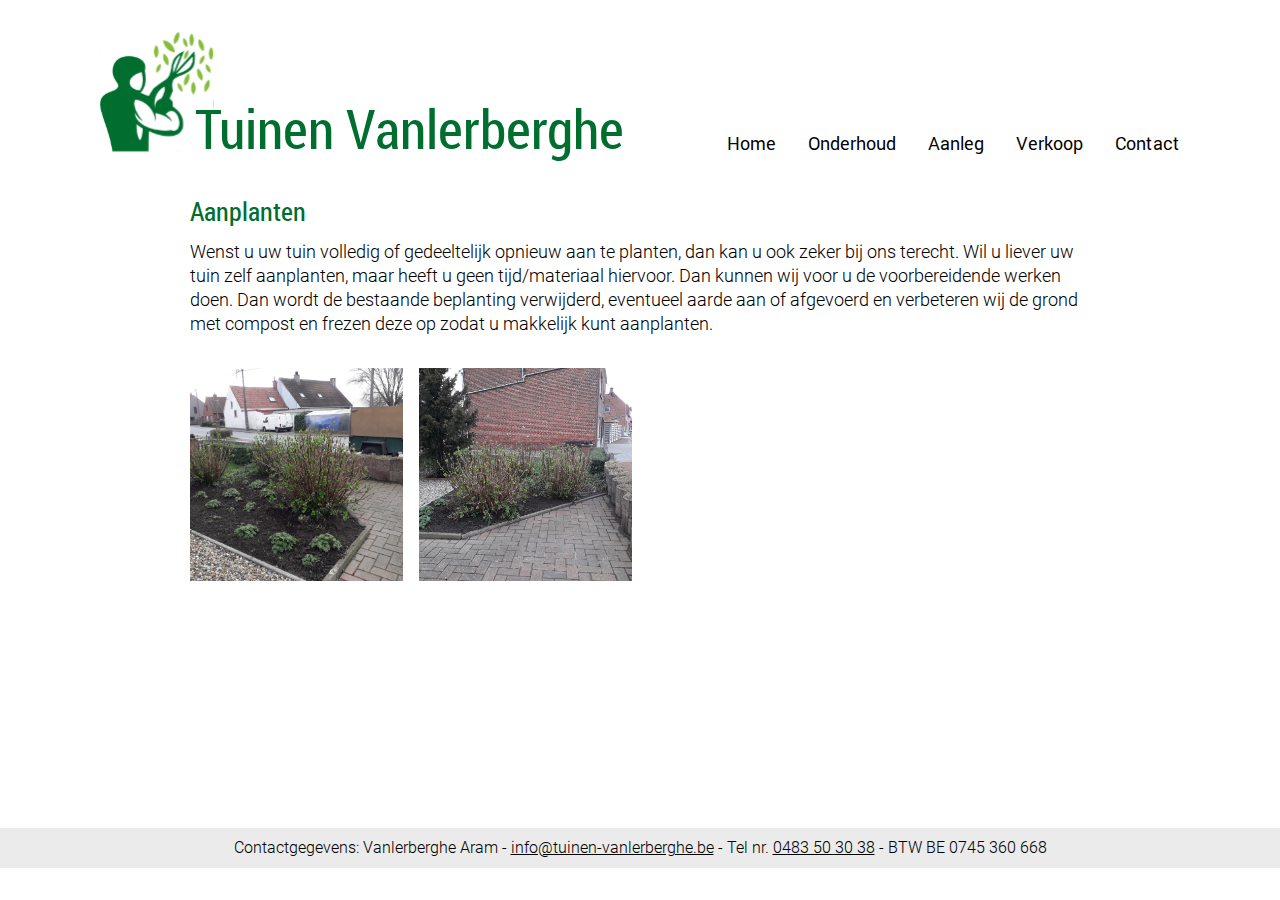
==== aanleg-aanplanten.html @ fb7563d5 "Added theme color" ====
<!DOCTYPE html>
<html lang="en">
<head>
    <meta charset="UTF-8">
    <meta http-equiv="X-UA-Compatible" content="IE=edge">
    <meta name="viewport" content="width=device-width, initial-scale=1.0">
    <meta name="theme-color" content="#006e2e">
    <title>Tuinen Vanlerberghe</title>
    <link rel="icon" href="img/icon/tuinen-vlb-logo.svg">
    <link rel="apple-touch-icon" href="img/icon/tuinen-vlb-logo.png">
    <link rel="stylesheet" href="css/normalize.css">
    <link rel="stylesheet" href="css/screen.css">
    <script src="script/app.js"></script>
</head>
<body>
<div class="c-page">
    <div class="c-page--main-content">
        <header class="o-row">
            <div class="o-container">
                <div class="c-header">
                    <div class="c-header__logo">
                        <a href="index.html" onfocus="hideDropdowns()" style="text-decoration:none">
                            <!-- <img src="https://vandeveldemelissa.github.io/TuinenVanlerberghe/img/icon/Tuinen-Vanlerberghe-Logo.svg" alt="Logo Tuinen Vanlerberghe"> -->
                            <svg xmlns="http://www.w3.org/2000/svg" xmlns:xlink="http://www.w3.org/1999/xlink" width="582" height="145" viewBox="0 0 582 145" class="c-logo">
                                <defs>
                                  <pattern id="pattern" preserveAspectRatio="none" width="100%" height="100%" viewBox="0 0 366 386">
                                    <image width="366" height="386" xlink:href="[data-uri]"/>
                                  </pattern>
                                </defs>
                                <g id="Group_33" data-name="Group 33" transform="translate(-140 -55)">
                                  <rect id="tuinen-vlb-logo" width="125" height="132" transform="translate(140 55)" fill="url(#pattern)"/>
                                  <text id="Tuinen_Vanlerberghe" data-name="Tuinen Vanlerberghe" transform="translate(245 184)" fill="#006e2e" font-size="60" font-family="RobotoCondensed-Regular, Roboto Condensed"><tspan x="0" y="0">Tuinen Vanlerberghe</tspan></text>
                                </g>
                              </svg>
                        </a>
                    </div>
                    <div class="c-header__nav">
                        <nav>
                            <ul class="o-list c-nav__list u-mb-clear">
                                <li class="c-nav__item"><a href="index.html" class="c-nav__link" onfocus="hideDropdowns()">Home</a></li>
                                <li class="c-nav__item">
                                    <div class="c-dropdown">
                                        <a href="onderhoud-van-tuinen.html" class="c-dropdownbtn" onfocus="hideDropdowns();showDropdownOnderhoud()">Onderhoud</a>
                                        <div class="c-dropdown--content" id="onderhoud-dropdown">
                                            <a href="onderhoud-gazons.html" tabindex="0">Gazons</a>
                                            <a href="onderhoud-hagen.html" tabindex="0">Hagen</a>
                                            <a href="onderhoud-borders.html" tabindex="0">Borders</a>
                                            <a href="onderhoud-snoeien.html" tabindex="0">Snoeien</a>
                                        </div>
                                    </div>
                                </li>
                                <li class="c-nav__item is-selected">
                                    <div class="c-dropdown">
                                        <a href="aanleg-van-tuinen.html" class="c-dropdownbtn" onfocus="hideDropdowns();showDropdownAanleg()">Aanleg</a>
                                        <div class="c-dropdown--content" id="aanleg-dropdown">
                                            <a href="aanleg-aanplanten.html" tabindex="0">Aanplanten</a>
                                            <a href="aanleg-terassen-opritten.html" tabindex="0">Terassen en opritten</a>
                                            <a href="aanleg-afsluitingen.html" tabindex="0">Afsluitingen</a>
                                            <a href="aanleg-verwijdering-beplanting.html" tabindex="0">Verwijdering van beplanting</a>
                                        </div>
                                    </div>
                                </li>
                                <li class="c-nav__item"><a href="verkoop-van-planten.html" class="c-nav__link" onfocus="hideDropdowns()">Verkoop</a></li>
                                <li class="c-nav__item"><a href="contacteer-ons.html" class="c-nav__link" onfocus="hideDropdowns()">Contact</a></li>
                            </ul>
                        </nav>
                    </div>
                    <div class="c-header__mobile-nav-trigger">
                        <button class="o-button-reset c-nav-trigger js-toggle-nav">
                            <svg class="c-nav-trigger__svg" viewBox="0 0 24 24" xmlns="http://www.w3.org/2000/svg">
                                <path d="M3 18h18v-2H3v2zm0-5h18v-2H3v2zm0-7v2h18V6H3z"/>
                            </svg>
                        </button>
                    </div>
                </div>
            </div>
        </header>
            <section class="o-row">
                <div class="o-container-sm">
                    <h2>Aanplanten</h2>
                    <p>
                        Wenst u uw tuin volledig of gedeeltelijk opnieuw aan te planten, dan kan u ook zeker bij ons terecht. Wil u liever uw tuin zelf aanplanten, maar heeft u geen tijd/materiaal hiervoor. Dan kunnen wij voor u de voorbereidende werken doen. Dan wordt de bestaande beplanting verwijderd, eventueel aarde aan of afgevoerd en verbeteren wij de grond met compost en frezen deze op zodat u makkelijk kunt aanplanten. 
                    </p>
                    <div class="c-grid-images">
                        <img class="c-grid-image" src="img/aanplanten/Aanplanten1.jpg" onclick="openModal();currentSlideGallery(1)">
                        <img class="c-grid-image" src="img/aanplanten/Aanplanten2.jpg" onclick="openModal();currentSlideGallery(2)">
                    </div>
                </div>
                <div class="c-modal">
                    <span class="c-closebtn" onclick="closeModal()">&times;</span>
                    <div class="c-modal-content">
                
                    <div class="c-slides-gallery">
                        <div class="c-slide--numbertext">1 / 2</div>
                        <img src="img/aanplanten/Aanplanten1.jpg" class="c-slide--image">
                    </div>
                
                    <div class="c-slides-gallery">
                        <div class="c-slide--numbertext">2 / 2</div>
                        <img src="img/aanplanten/Aanplanten2.jpg" class="c-slide--image">
                    </div>
                    <a class="c-slides-gallery--prev" onclick="plusSlidesGallery(-1)">&#10094;</a>
                    <a class="c-slides-gallery--next" onclick="plusSlidesGallery(1)">&#10095;</a>
                
                    </div>
                </div>
            </section>
    </div>
        <footer class="o-row">
            <div class="o-container">
                <div>Contactgegevens: Vanlerberghe Aram - <a href="mailto:info@tuinen-vanlerberghe.be">info@tuinen-vanlerberghe.be</a> - Tel nr. <a href="tel:+32483503038">0483 50 30 38</a> - BTW BE 0745 360 668</div>
            </div>
        </footer>
        </div>
        <div class="c-mobile-nav">
            <div class="c-mobile-nav__body">
                <div class="o-row">
                    <div class="o-container">
                        <div class="c-mobile-nav__header">
                            <a href="index.html" style="text-decoration:none">
                                <!-- <img src="https://vandeveldemelissa.github.io/TuinenVanlerberghe/img/icon/Tuinen-Vanlerberghe-Logo.svg" alt="Logo Tuinen Vanlerberghe"> -->
                                <svg xmlns="http://www.w3.org/2000/svg" xmlns:xlink="http://www.w3.org/1999/xlink" width="582" height="145" viewBox="0 0 582 145" class="c-logo">
                                    <defs>
                                      <pattern id="pattern" preserveAspectRatio="none" width="100%" height="100%" viewBox="0 0 366 386">
                                        <image width="366" height="386" xlink:href="[data-uri]"/>
                                      </pattern>
                                    </defs>
                                    <g id="Group_33" data-name="Group 33" transform="translate(-140 -55)">
                                      <rect id="tuinen-vlb-logo" width="125" height="132" transform="translate(140 55)" fill="url(#pattern)"/>
                                      <text id="Tuinen_Vanlerberghe" data-name="Tuinen Vanlerberghe" transform="translate(245 184)" fill="#006e2e" font-size="60" font-family="RobotoCondensed-Regular, Roboto Condensed"><tspan x="0" y="0">Tuinen Vanlerberghe</tspan></text>
                                    </g>
                                  </svg>  
                            </a>
                            <div class="c-header__mobile-nav-trigger">
                                <button class="o-button-reset c-nav-trigger js-toggle-nav">
                                    <svg class="c-nav-trigger__svg" viewBox="0 0 24 24" xmlns="http://www.w3.org/2000/svg">
                                        <path d="M19 6.41L17.59 5 12 10.59 6.41 5 5 6.41 10.59 12 5 17.59 6.41 19 12 13.41 17.59 19 19 17.59 13.41 12z"/>
                                    </svg>
                                </button>
                            </div>
                        </div>
                    </div>
                </div>
                <div class="o-row">
                    <div class="o-container">
                        <div class="c-mobile-nav__nav c-mobile-nav__nav--main">
                            <nav class="c-nav">   
                                <ul class="o-list c-nav__list">
                                    <li class="c-nav__item"><a href="index.html" class="c-nav__link--mobile">Home</a></li>
                                    <li class="c-nav__item"><a href="onderhoud-van-tuinen.html" class="c-nav__link--mobile">Onderhoud</a></li>
                                    <ul class="o-list c-nav__sublist">
                                        <li class="c-nav__item"><a href="onderhoud-gazons.html" class="c-nav__link--mobile">Gazons</a></li>
                                        <li class="c-nav__item"><a href="onderhoud-hagen.html" class="c-nav__link--mobile">Hagen</a></li>
                                        <li class="c-nav__item"><a href="onderhoud-borders.html" class="c-nav__link--mobile">Borders</a></li>
                                        <li class="c-nav__item"><a href="onderhoud-snoeien.html" class="c-nav__link--mobile">Snoeien</a></li>
                                    </ul>
                                    <li class="c-nav__item"><a href="aanleg-van-tuinen.html" class="c-nav__link--mobile">Aanleg</a></li>
                                    <ul class="o-list c-nav__sublist">
                                        <li class="c-nav__item"><a href="aanleg-aanplanten.html" class="c-nav__link--mobile">Aanplanten</a></li>
                                        <li class="c-nav__item"><a href="aanleg-terassen-opritten.html" class="c-nav__link--mobile">Terassen en opritten</a></li>
                                        <li class="c-nav__item"><a href="aanleg-afsluitingen.html" class="c-nav__link--mobile">Afsluitingen</a></li>
                                        <li class="c-nav__item"><a href="aanleg-verwijdering-beplanting.html" class="c-nav__link--mobile">Verwijdering van beplanting</a></li>
                                    </ul>
                                    <li class="c-nav__item"><a href="verkoop-van-planten.html" class="c-nav__link--mobile">Verkoop</a></li>
                                    <li class="c-nav__item"><a href="contacteer-ons.html" class="c-nav__link--mobile">Contact</a></li>
                                </ul>
                            </nav>
                        </div>
                    </div>
                </div>
            </div>
        </div>
</body>
</html>
---- css/screen.css ----
/*------------------------------------*\
  #FONTS
\*------------------------------------*/

/* Roboto */
@font-face {
  font-family: 'Roboto';
  font-weight: 200;
  src: url('../fonts/Roboto-Light.woff') format('woff'),
    url('../fonts/Roboto-Light.woff2') format('woff2');
}

@font-face {
  font-family: 'Roboto';
  font-weight: 400;
  src: url('../fonts/Roboto-Regular.woff') format('woff'),
    url('../fonts/Roboto-Regular.woff2') format('woff2');
}

@font-face {
  font-family: 'Roboto';
  font-weight: 600;
  src: url('../fonts/Roboto-Medium.woff') format('woff'),
    url('../fonts/Roboto-Medium.woff2') format('woff2');
}

/* Roboto Condensed */
@font-face {
  font-family: 'Roboto Condensed';
  font-weight: 400;
  src: url('../fonts/Roboto-Condensed-Regular.woff') format('woff'),
    url('../fonts/Roboto-Condensed-Regular.woff2') format('woff2');
}

@font-face {
  font-family: 'Roboto Condensed';
  font-weight: 700;
  src: url('../fonts/Roboto-Condensed-Bold.woff') format('woff'),
    url('../fonts/Roboto-Condensed-Bold.woff2') format('woff2');
}

/*------------------------------------*\
  #GENERIC
\*------------------------------------*/

/*
    Generic: Page
    ---
    Global page styles + universal box-sizing:
*/

html {
  font-size: 16px;
  line-height: 24px;
  font-weight: 200;
  font-family: 'Roboto', Helvetica, arial, sans-serif;
  color: black;
  box-sizing: border-box;
  -webkit-font-smoothing: antialiased;
  -moz-osx-font-smoothing: grayscale;
  background-attachment: fixed;
}

@media (min-width: 700px) {
  html {
    font-size: 18px;
  }
}

body {
  min-height: 100vh;
  display: flex;
  flex-direction: column;
}

*,
*:before,
*:after {
  box-sizing: inherit;
}

/*
 * Remove text-shadow in selection highlight:
 * https://twitter.com/miketaylr/status/12228805301
 *
 * Customize the background color to match your design.
 */

::-moz-selection {
  background: white;
  color: black;
  text-shadow: none;
}

::selection {
  background: #c9c9c9;
  color: black;
  text-shadow: none;
}

/*------------------------------------*\
  #Elements
\*------------------------------------*/

/*
    Elements: Images
    ---
    Default markup for images to make them responsive
*/

img {
  max-width: 100%;
  vertical-align: top;
}

/*
    Elements: typography
    ---
    Default markup for typographic elements
*/

h1,
h2,
h3 {
  font-family: 'Roboto Condensed';
  font-weight: 400;
  color: #006e2e;
}

h1 {
  font-size: 32px;
  line-height: 40px;
  margin: 0 0 12px;
}

h2 {
  font-size: 26px;
  line-height: 32px;
  margin: 0 0 12px;
}

h3 {
  font-size: 20px;
  line-height: 34px;
  margin: 0 0 12px;
}

h4,
h5,
h6 {
  font-size: 20px;
  line-height: 24px;
  margin: 0 0 12px;
}

p,
ol,
ul,
dl,
table,
address,
figure {
  margin: 0 0 8px;
}

ul,
ol {
  padding-left: 24px;
}

li ul,
li ol {
  margin-bottom: 0;
}

blockquote {
  font-style: normal;
  font-size: 23px;
  line-height: 32px;
  margin: 0 0 24px;
}

blockquote * {
  font-size: inherit;
  line-height: inherit;
}

figcaption {
  font-weight: 400;
  font-size: 12px;
  line-height: 16px;
  margin-top: 8px;
}

hr {
  border: 0;
  height: 1px;
  background: LightGrey;
  margin: 0 0 24px;
}

a {
  color: black;
  transition: all 0.1s ease-in-out;
  outline-color: #85bd3a;
}

a:visited,
a:active,
a:hover,
a:focus {
  color: black;
}

input[type='text'],
input[type='email'],
input[type='tel'] {
  display: block;
  width: 100%;
  padding: 12px 20px;
  margin: 8px 0;
  display: inline-block;
  border: 1px solid #ccc;
  border-radius: 4px;
  box-sizing: border-box;
  font-family: arial, sans-serif;
  font-size: 18px;
  line-height: 24px;
  margin-bottom: 16px;
}

input[type='text']:focus,
input[type='email']:focus,
input[type='tel']:focus {
  box-sizing: border-box;
  border: 1px solid #ccc;
  -webkit-transition: 0.5s;
  transition: 0.5s;
  outline: none;
  border: 1px solid #006e2e;
}

input:hover {
  border: 1px solid #7a7a7a;
}

textarea {
  display: block;
  width: 100%;
  padding: 12px 20px;
  margin: 8px 0;
  display: inline-block;
  border: 1px solid #ccc;
  border-radius: 4px;
  box-sizing: border-box;
  font-family: arial, sans-serif;
  font-size: 18px;
  line-height: 24px;
}

textarea:focus {
  box-sizing: border-box;
  border: 1px solid #ccc;
  -webkit-transition: 0.5s;
  transition: 0.5s;
  outline: none;
  border: 1px solid #006e2e;
}

textarea:hover {
  border: 1px solid #7a7a7a;
}

footer {
  padding: 8px !important;
  margin-top: 16px;
  text-align: center;
  font-size: 16px;
  background-color: rgb(235, 235, 235);
}

/*------------------------------------*\
  #OBJECTS
\*------------------------------------*/

/*
    Objects: Row
    ---
    Creates a horizontal row that stretches the viewport and adds padding around children
*/

.o-row {
  position: relative;
  padding: 32px 32px 0;
  display: flow-root;
}

/* size modifiers */

.o-row--lg {
  padding: 48px 24px 24px;
}

.o-row--sm {
  padding: 12px 24px 0;
}

@media (min-width: 768px) {
  .o-row {
    padding-left: 48px;
    padding-right: 48px;
  }

  .o-row--sm {
    padding: 24px 24px 0;
  }

  .o-row--md {
    padding-top: 48px;
    padding-bottom: 24px;
  }

  .o-row--lg {
    padding-top: 72px;
    padding-bottom: 48px;
  }
}

/*
    Objects: Container
    ---
    Creates a horizontal container that sets de global max-width
*/

.o-container {
  margin-left: auto;
  margin-right: auto;
  max-width: 60em;
}

.o-container-sm {
  margin-left: auto;
  margin-right: auto;
  max-width: 50em;
}

/*
    Objects: section
    ---
    Creates vertical whitespace between adjacent sections inside a row
*/

.o-section {
  display: flow-root; /* New solution! Fixes margin collapsing */
}

.o-section + .o-section {
  margin-top: 24px;
}

@media (min-width: 768px) {
  .o-section--lg + .o-section--lg,
  .o-section--xl + .o-section--xl {
    margin-top: 48px;
  }
}

@media (min-width: 1200px) {
  .o-section--xl + .o-section--xl {
    margin-top: 72px;
  }
}

/*
    Objects: Layout
    ---
    The layout object provides us with a column-style layout system. This object
    contains the basic structural elements, but classes should be complemented
    with width utilities
*/

.o-layout {
  display: flex;
  flex-wrap: wrap;
}

.o-layout__item {
  flex-basis: 100%;
}

/* gutter modifiers, these affect o-layout__item too */

.o-layout--gutter {
  margin: 0 -12px;
}

.o-layout--gutter > .o-layout__item {
  padding: 0 12px;
}

.o-layout--gutter-sm {
  margin: 0 -6px;
}

.o-layout--gutter-sm > .o-layout__item {
  padding: 0 6px;
}

.o-layout--gutter-lg {
  margin: 0 -24px;
}

.o-layout--gutter-lg > .o-layout__item {
  padding: 0 24px;
}

/* reverse horizontal row modifier */

.o-layout--row-reverse {
  flex-direction: row-reverse;
}

/* Horizontal alignment modifiers*/

.o-layout--justify-start {
  justify-content: flex-start;
}

.o-layout--justify-end {
  justify-content: flex-end;
}

.o-layout--justify-center {
  justify-content: center;
}

.o-layout--justify-space-around {
  justify-content: space-around;
}

.o-layout--justify-space-evenly {
  justify-content: space-evenly;
}

.o-layout--justify-space-between {
  justify-content: space-between;
}

/* Vertical alignment modifiers */

.o-layout--align-start {
  align-items: flex-start;
}

.o-layout--align-end {
  align-items: flex-end;
}

.o-layout--align-center {
  align-items: center;
}

.o-layout--align-baseline {
  align-items: baseline;
}

/* Vertical alignment modifiers that only work if there is one than one flex item */

.o-layout--align-content-start {
  align-content: start;
}

.o-layout--align-content-end {
  align-content: end;
}

.o-layout--align-content-center {
  align-content: center;
}

.o-layout--align-content-space-around {
  align-content: space-around;
}

.o-layout--align-content-space-between {
  align-content: space-between;
}

/*
    Objects: List
    ---
    Small reusable object to remove default list styling from lists
*/

.o-list {
  list-style: none;
  padding: 0;
}

/*
    Object: Button reset
    ---
    Small button reset object
*/

.o-button-reset {
  border: none;
  margin: 0;
  padding: 0;
  width: auto;
  overflow: visible;
  background: transparent;
  color: inherit;
  font: inherit;
  line-height: normal;
  -webkit-font-smoothing: inherit;
  -moz-osx-font-smoothing: inherit;
  -webkit-appearance: none;
}

/*------------------------------------*\
  #COMPONENTS
\*------------------------------------*/

.c-page--main-content {
  min-height: calc(100vh - 88px);
}

/*
    Component: Logo
    ---
    Website main Logo
*/

.c-logo {
  max-width: 100%;
  vertical-align: top;
  height: auto;
}

.c-logo__symbol {
  height: 100%;
}

/*
    Component: header
    ---
    Main header of the website
*/

.c-header {
  display: flex;
  justify-content: space-between;
  align-items: flex-end;
  gap: 24px;
}

.c-header__nav {
  display: none;
}

.c-header__mobile-nav-trigger {
  width: 24px;
  height: 24px;
}



@media (min-width: 300px) {
  .c-header__mobile-nav-trigger {
    margin-bottom: 4px;
  }
}

@media (min-width: 400px) {
  .c-header__mobile-nav-trigger {
    margin-bottom: 8px;
  }
}

@media (min-width: 1200px) {
  .c-header {
    display: flex;
    align-items: flex-end;
    justify-content: flex-start;
  }

  .c-header__logo,
  .c-header__nav {
    flex-grow: 1;
    flex-basis: 50%;
    align-items: flex-end;
  }

  .c-header__nav {
    display: flex;
    justify-content: flex-end;
  }

  .c-header__mobile-nav-trigger {
    display: none;
  }
}

/*
    Component: Nav
    ---
    Main navigation of the site
*/

.c-nav-trigger {
  width: 24px;
  height: 24px;
}

.c-nav-trigger__svg {
  fill: #202024;
  width: 24px;
  height: 24px;
}

.c-nav {
  font-size: 21px;
  line-height: 31.5px;
}

.c-nav__link {
  text-decoration: none;
  font-weight: 500;
  display: block;
  padding: 8px 0px;
  position: relative;
}

.c-nav__link--mobile {
  text-decoration: none;
  font-weight: 500;
  display: block;
  padding: 8px 0px;
  position: relative;
  color: black;
}

.c-nav__link::before {
  content: '';
  position: absolute;
  width: 100%;
  height: 2px;
  bottom: 0;
  left: 0;
  background-color: #85bd3a;
  visibility: hidden;
  transform: scaleX(0);
  transition: all 0.3s ease-in-out 0s;
}

.c-nav__link:hover::before {
  visibility: visible;
  transform: scaleX(0.75);
}

.is-selected .c-nav__link::before {
  visibility: visible;
  content: '';
  position: absolute;
  width: 100%;
  height: 2px;
  bottom: 0;
  left: 0;
  background-color: #85bd3a;
  transform: scaleX(0.75);
}

.c-nav__link,
.c-nav__link:visited,
.c-nav__link:active {
  color: black;
}

@media (min-width: 1200px) {
  .c-nav__list {
    display: flex;
    margin-left: -16px;
    margin-right: -16px;
  }

  .c-nav__link {
    padding: 8px 16px;
  }

  .c-nav {
    font-size: 28px;
    line-height: 42px;
  }
}

.c-nav__sublist {
  padding-left: 32px;
  color: darkgray;
  font-size: 18px;
}

/*
    Component: Mobile Nav
    ---
    Mobile Nav Component
*/

.c-mobile-nav {
  position: fixed;
  top: 0;
  right: 0;
  left: 0;
  pointer-events: none;
  overflow-y: auto;
  z-index: 3;
  height: 100vh;
}

.has-mobile-nav .c-mobile-nav {
  pointer-events: auto;
}

.c-mobile-nav__header {
  display: flex;
  align-items: flex-end;
  justify-content: space-between;
  gap: 24px;
}

.c-mobile-nav__bg {
  position: absolute;
  top: 0;
  right: 0;
  bottom: 0;
  left: 0;
  opacity: 0;
  background-color: #202024;
  transition: opacity 0.5s ease;
}

.has-mobile-nav .c-mobile-nav__bg {
  opacity: 0.5;
}

.c-mobile-nav__body {
  position: relative;
  width: 100vw;
  background-color: #fff;
  transform: translateX(-100%);
  transition: transform 0.5s ease;
  min-height: 100vh;
  overflow-y: auto;
}

.has-mobile-nav .c-mobile-nav__body {
  transform: translateX(0);
}

.c-page {
  transform: translateX(0);
  padding: 0;
}

.has-mobile-nav .c-page {
  transform: translateX(25%);
  transition: transform 0.5s ease;
}

@media (min-width: 1200px) {
  /* Hide the mobile nav on larger viewports even whent it's open on smaller screens */
  .c-mobile-nav {
    display: none !important;
  }
}

/*********/

.c-button--thankyou {
  padding: 8px 16px;
  text-align: center;
  text-decoration: none;
  display: inline-block;
  font-size: 16px;
  margin: 4px 2px;
  transition-duration: 0.4s;
  cursor: pointer;
  color: white;
  border: 2px solid #006e2e;
  background-color: #006e2e;
  border-radius: 2px;
  margin-top: 16px;
  font-size: 18px;
  line-height: 24px;
  font-family: inherit;
}

.c-button--thankyou:hover {
  border: 2px solid #005021;
  background-color: #005021;
}

/*
    Component: Button
    ---
    Button Component
*/

.c-button--form {
  padding: 8px 16px;
  text-align: center;
  text-decoration: none;
  display: inline-block;
  font-size: 16px;
  margin: 4px 2px;
  transition-duration: 0.4s;
  cursor: pointer;
  background-color: #006e2e;
  color: white;
  border: 2px solid #006e2e;
  border-radius: 2px;
  margin-top: 16px;
  font-size: 18px;
  line-height: 24px;
  font-family: inherit;
}

.c-button--form:hover {
  border: 2px solid #006e2e;
  background-color: #005021;
}

.c-button--form:focus {
  border: 2px solid #006e2e;
  background-color: #005021;
  color: white;
  outline-color: #85bd3a;
}

/* ------------------------- SLIDESHOW -------------------------------- */

.c-slideshow-image {
  width: 100%;
  max-height: 400px;
  object-fit: cover;
  height: 35vh;
}

@media (min-width: 1000px) {
  .c-slideshow-image {
    height: 50vh;
  }
}

@media (min-width: 1200px) {
  .c-slideshow-image {
    height: 50vh;
  }
}

* {
  box-sizing: border-box;
}

/* Slideshow container */
.c-slideshow-container {
  position: relative;
  margin: auto;
}

/* Hide the images by default */
.c-slides {
  display: none;
}

/* Next & previous buttons */
.c-slide--prev,
.c-slide--next {
  background-color: rgba(0, 0, 0, 0.3);
  cursor: pointer;
  position: absolute;
  top: 50%;
  width: auto;
  margin-top: -22px;
  padding: 16px;
  color: white !important;
  font-weight: bold;
  font-size: 18px;
  transition: 0.6s ease;
  border-radius: 0 3px 3px 0;
  user-select: none;
}

/* Position the "next button" to the right */
.c-slide--next {
  right: 0;
  border-radius: 3px 0 0 3px;
}

/* On hover, add a black background color with a little bit see-through */
.c-slide--prev:hover,
.c-slide--next:hover {
  background-color: rgba(0, 0, 0, 0.8);
}

/* The dots/bullets/indicators */
.c-slides--dot {
  cursor: pointer;
  height: 10px;
  width: 10px;
  margin: 0 2px;
  background-color: #bbb;
  border-radius: 50%;
  display: inline-block;
  transition: background-color 0.6s ease;
}

.c-slide--active,
.c-slides--dot:hover {
  background-color: #717171;
}

/*********/

.c-dropdownbtn {
  text-decoration: none;
  font-weight: 500;
  display: block;
  position: relative;
}

.c-dropdown {
  position: relative;
  display: inline-block;
}

.c-dropdown--content {
  margin-top: 8px;
  border-radius: 3px;
  display: none;
  position: absolute;
  background-color: #f9f9f9;
  min-width: 160px;
  box-shadow: 0px 8px 16px 0px rgba(0, 0, 0, 0.2);
  z-index: 1;
}

.c-dropdown--content a {
  padding: 12px 16px;
  text-decoration: none;
  font-weight: 500;
  display: block;
}

.c-dropdown--content a:hover {
  background-color: #e9e9e9;
}

.c-dropdown:hover .c-dropdown--content {
  display: block;
}

@media (min-width: 1200px) {
  .c-dropdown {
    padding: 8px 16px;
  }
}

/*********/

.c-grid-images {
  margin: 32px 0px;
  display: grid;
  grid-gap: 8px;
  grid-template-columns: repeat(2, 1fr);
}

.c-grid-image {
  place-self: center stretch;
  height: 150px;
  object-fit: cover;
  cursor: pointer;
}

@media (min-width: 500px) {
  .c-grid-image {
    height: 213px;
  }
}

@media (min-width: 750px) {
  .c-grid-images {
    grid-gap: 16px;
    grid-template-columns: repeat(3, 1fr);
  }
}

@media (min-width: 1200px) {
  .c-grid-images {
    grid-template-columns: repeat(4, 1fr);
  }
}

/*************/

.row > .column {
  padding: 0 8px;
}

.row:after {
  content: '';
  display: table;
  clear: both;
}

/* Create four equal columns that floats next to eachother */
.column {
  float: left;
  width: 25%;
}

/* The Modal (background) */
.c-modal {
  display: none;
  position: fixed;
  z-index: 2;
  /* padding-top: 100px; */
  padding: 10vh 0;
  left: 0;
  top: 0;
  width: 100%;
  height: 100vh;
  overflow-y: hidden;
  background-color: rgba(0, 0, 0, 0.9);
}

/* Modal Content */
.c-modal-content {
  position: relative;
  background-color: #fefefe;
  margin: auto;
  width: max-content;
  max-width: 95vw;
}

/* The Close Button */
.c-closebtn {
  color: white;
  position: absolute;
  top: 20px;
  right: 20px;
  font-size: 35px;
  font-weight: bold;
}

.c-closebtn:hover,
.c-closebtn:focus {
  color: #999;
  text-decoration: none;
  cursor: pointer;
}

/* Hide the slides by default */
.c-slides-gallery {
  display: none;
}

/* Next & previous buttons */
.c-slides-gallery--prev,
.c-slides-gallery--next {
  background-color: rgba(0, 0, 0, 0.3);
  cursor: pointer;
  position: absolute;
  top: 50%;
  width: auto;
  padding: 16px;
  margin-top: -25px;
  color: white !important;
  font-weight: bold;
  font-size: 20px;
  transition: 0.6s ease;
  border-radius: 0 3px 3px 0;
  user-select: none;
  -webkit-user-select: none;
}

/* Position the "next button" to the right */
.c-slides-gallery--next {
  right: 0;
  border-radius: 3px 0 0 3px;
}

/* On hover, add a black background color with a little bit see-through */
.c-slides-gallery--prev:hover,
.c-slides-gallery--next:hover {
  background-color: rgba(0, 0, 0, 0.8);
}

/* Number text (1/3 etc) */
.c-slide--numbertext {
  color: #f2f2f2;
  font-size: 12px;
  padding: 8px 12px;
  position: absolute;
  top: 0;
  background-color: rgba(0, 0, 0, 0.6);
}

.c-slide--image {
  max-height: 80vh;
}

.c-card {
  background-color: rgb(235, 235, 235);
  padding: 16px;
  margin: auto;
}

/* ------ */
/* Style the button that is used to open and close the collapsible content */
.c-collapsible {
  color: black;
  cursor: pointer;
  border: none;
  width: 100%;
  text-align: right;
  outline: none;
}

/* Add a background color to the button if it is clicked on (add the .active class with JS), and when you move the mouse over it (hover) */
.collapsible-active,
.c-collapsible:hover {
  background-color: #ccc;
}

/* Style the collapsible content. Note: hidden by default */
.c-collapsible--content {
  padding: 0 18px;
  display: none;
  overflow: hidden;
  background-color: #f1f1f1;
}

/*------------------------------------*\
  #UTILITIES
\*------------------------------------*/

/*
    Utilities: spacing
    ---
    Utility classes to put specific margins and paddings onto elements
*/

.u-pt-clear {
  padding-top: 0 !important;
}

.u-mb-clear {
  margin-bottom: 0 !important;
}

.u-mb-xs {
  margin-bottom: 4px !important;
}

.u-mb-sm {
  margin-bottom: 8px !important;
}

.u-mb-md {
  margin-bottom: 16px !important;
}

.u-mb-lg {
  margin-bottom: 32px !important;
}

.u-mb-xl {
  margin-bottom: 48px !important;
}

/*
    Utilities: max-width
    ---
    Utility classes to put specific max widths onto elements
*/

.u-max-width-xs {
  max-width: 18em !important;
}

.u-max-width-sm {
  max-width: 32em !important;
}

.u-max-width-md {
  max-width: 42em !important;
}

.u-max-width-lg {
  max-width: 60em !important;
}

.u-max-width-xl {
  max-width: 70em !important;
}

.u-max-width-none {
  max-width: none !important;
}

/*
    Utility: Flex
    ---
    Utility classes to put specific flex properties onto elements
    Will be mostly used on o-layout__item
*/

.u-flex-basis-auto {
  flex-basis: auto !important;
}

.u-flex-grow-1 {
  flex-grow: 1 !important;
}

.u-1-of-2 {
  flex-basis: calc(100% / 2) !important;
}

.u-1-of-3 {
  flex-basis: calc(100% / 3) !important;
}

.u-2-of-3 {
  flex-basis: calc(100% / 3 * 2) !important;
}

.u-1-of-4 {
  flex-basis: calc(100% / 4) !important;
}

.u-3-of-4 {
  flex-basis: calc(100% / 4 * 3) !important;
}

.u-1-of-5 {
  flex-basis: calc(100% / 5) !important;
}

.u-2-of-5 {
  flex-basis: calc(100% / 5 * 2) !important;
}

.u-3-of-5 {
  flex-basis: calc(100% / 5 * 3) !important;
}

.u-4-of-5 {
  flex-basis: calc(100% / 5 * 4) !important;
}

.u-1-of-6 {
  flex-basis: calc(100% / 6) !important;
}

.u-5-of-6 {
  flex-basis: calc(100% / 6 * 5) !important;
}

@media (min-width: 576px) {
  .u-1-of-2-bp1 {
    flex-basis: calc(100% / 2) !important;
  }
  .u-1-of-3-bp1 {
    flex-basis: calc(100% / 3) !important;
  }
  .u-2-of-3-bp1 {
    flex-basis: calc(100% / 3 * 2) !important;
  }
  .u-1-of-4-bp1 {
    flex-basis: calc(100% / 4) !important;
  }
  .u-3-of-4-bp1 {
    flex-basis: calc(100% / 4 * 3) !important;
  }
  .u-1-of-5-bp1 {
    flex-basis: calc(100% / 5) !important;
  }
  .u-2-of-5-bp1 {
    flex-basis: calc(100% / 5 * 2) !important;
  }
  .u-3-of-5-bp1 {
    flex-basis: calc(100% / 5 * 3) !important;
  }
  .u-4-of-5-bp1 {
    flex-basis: calc(100% / 5 * 4) !important;
  }
  .u-1-of-6-bp1 {
    flex-basis: calc(100% / 6) !important;
  }
  .u-5-of-6-bp1 {
    flex-basis: calc(100% / 6 * 5) !important;
  }
}

@media (min-width: 768px) {
  .u-1-of-2-bp2 {
    flex-basis: calc(100% / 2) !important;
  }
  .u-1-of-3-bp2 {
    flex-basis: calc(100% / 3) !important;
  }
  .u-2-of-3-bp2 {
    flex-basis: calc(100% / 3 * 2) !important;
  }
  .u-1-of-4-bp2 {
    flex-basis: calc(100% / 4) !important;
  }
  .u-3-of-4-bp2 {
    flex-basis: calc(100% / 4 * 3) !important;
  }
  .u-1-of-5-bp2 {
    flex-basis: calc(100% / 5) !important;
  }
  .u-2-of-5-bp2 {
    flex-basis: calc(100% / 5 * 2) !important;
  }
  .u-3-of-5-bp2 {
    flex-basis: calc(100% / 5 * 3) !important;
  }
  .u-4-of-5-bp2 {
    flex-basis: calc(100% / 5 * 4) !important;
  }
  .u-1-of-6-bp2 {
    flex-basis: calc(100% / 6) !important;
  }
  .u-5-of-6-bp2 {
    flex-basis: calc(100% / 6 * 5) !important;
  }
}

@media (min-width: 992px) {
  .u-1-of-2-bp3 {
    flex-basis: calc(100% / 2) !important;
  }
  .u-1-of-3-bp3 {
    flex-basis: calc(100% / 3) !important;
  }
  .u-2-of-3-bp3 {
    flex-basis: calc(100% / 3 * 2) !important;
  }
  .u-1-of-4-bp3 {
    flex-basis: calc(100% / 4) !important;
  }
  .u-3-of-4-bp3 {
    flex-basis: calc(100% / 4 * 3) !important;
  }
  .u-1-of-5-bp3 {
    flex-basis: calc(100% / 5) !important;
  }
  .u-2-of-5-bp3 {
    flex-basis: calc(100% / 5 * 2) !important;
  }
  .u-3-of-5-bp3 {
    flex-basis: calc(100% / 5 * 3) !important;
  }
  .u-4-of-5-bp3 {
    flex-basis: calc(100% / 5 * 4) !important;
  }
  .u-1-of-6-bp3 {
    flex-basis: calc(100% / 6) !important;
  }
  .u-5-of-6-bp3 {
    flex-basis: calc(100% / 6 * 5) !important;
  }
}

@media (min-width: 1200px) {
  .u-1-of-2-bp4 {
    flex-basis: calc(100% / 2) !important;
  }
  .u-1-of-3-bp4 {
    flex-basis: calc(100% / 3) !important;
  }
  .u-2-of-3-bp4 {
    flex-basis: calc(100% / 3 * 2) !important;
  }
  .u-1-of-4-bp4 {
    flex-basis: calc(100% / 4) !important;
  }
  .u-3-of-4-bp4 {
    flex-basis: calc(100% / 4 * 3) !important;
  }
  .u-1-of-5-bp4 {
    flex-basis: calc(100% / 5) !important;
  }
  .u-2-of-5-bp4 {
    flex-basis: calc(100% / 5 * 2) !important;
  }
  .u-3-of-5-bp4 {
    flex-basis: calc(100% / 5 * 3) !important;
  }
  .u-4-of-5-bp4 {
    flex-basis: calc(100% / 5 * 4) !important;
  }
  .u-1-of-6-bp4 {
    flex-basis: calc(100% / 6) !important;
  }
  .u-5-of-6-bp4 {
    flex-basis: calc(100% / 6 * 5) !important;
  }
}

/*------------------------------------*\
  #MEDIA
\*------------------------------------*/

/*
    Media Queries
    ---
    EXAMPLE Media Queries for Responsive Design.
    These examples override the primary ('mobile first') styles.
    USE THEM INLINE!
*/

/* Extra small devices (portrait phones, less than 576px)
   No media query since this is the default in mobile first design
*/

/* Small devices (landscape phones, 576px and up)
@media (min-width: 576px) {}
*/

/* Medium devices (tablets, 768px and up)
@media (min-width: 768px) {}
*/

/* Large devices (landscape tablets, desktops, 992px and up)
@media (min-width: 992px) {}
*/

/* Extra large devices (large desktops, 1200px and up)
@media (min-width: 1200px) {}
*/

/*
    Print styles.
    ---
    Inlined to avoid the additional HTTP request:
    http://www.phpied.com/delay-loading-your-print-css/
*/

@media print {
  *,
  *:before,
  *:after {
    background: transparent !important;
    color: #000 !important;
    /* Black prints faster:
                                   http://www.sanbeiji.com/archives/953 */
    box-shadow: none !important;
    text-shadow: none !important;
  }
  a,
  a:visited {
    text-decoration: underline;
  }
  a[href]:after {
    content: ' (' attr(href) ')';
  }
  abbr[title]:after {
    content: ' (' attr(title) ')';
  }
  /*
     * Don't show links that are fragment identifiers,
     * or use the `javascript:` pseudo protocol
     */
  a[href^='#']:after,
  a[href^='javascript:']:after {
    content: '';
  }
  pre {
    white-space: pre-wrap !important;
  }
  pre,
  blockquote {
    border: 1px solid #999;
    page-break-inside: avoid;
  }
  /*
     * Printing Tables:
     * http://css-discuss.incutio.com/wiki/Printing_Tables
     */
  thead {
    display: table-header-group;
  }
  tr,
  img {
    page-break-inside: avoid;
  }
  p,
  h2,
  h3 {
    orphans: 3;
    widows: 3;
  }
  h2,
  h3 {
    page-break-after: avoid;
  }
}
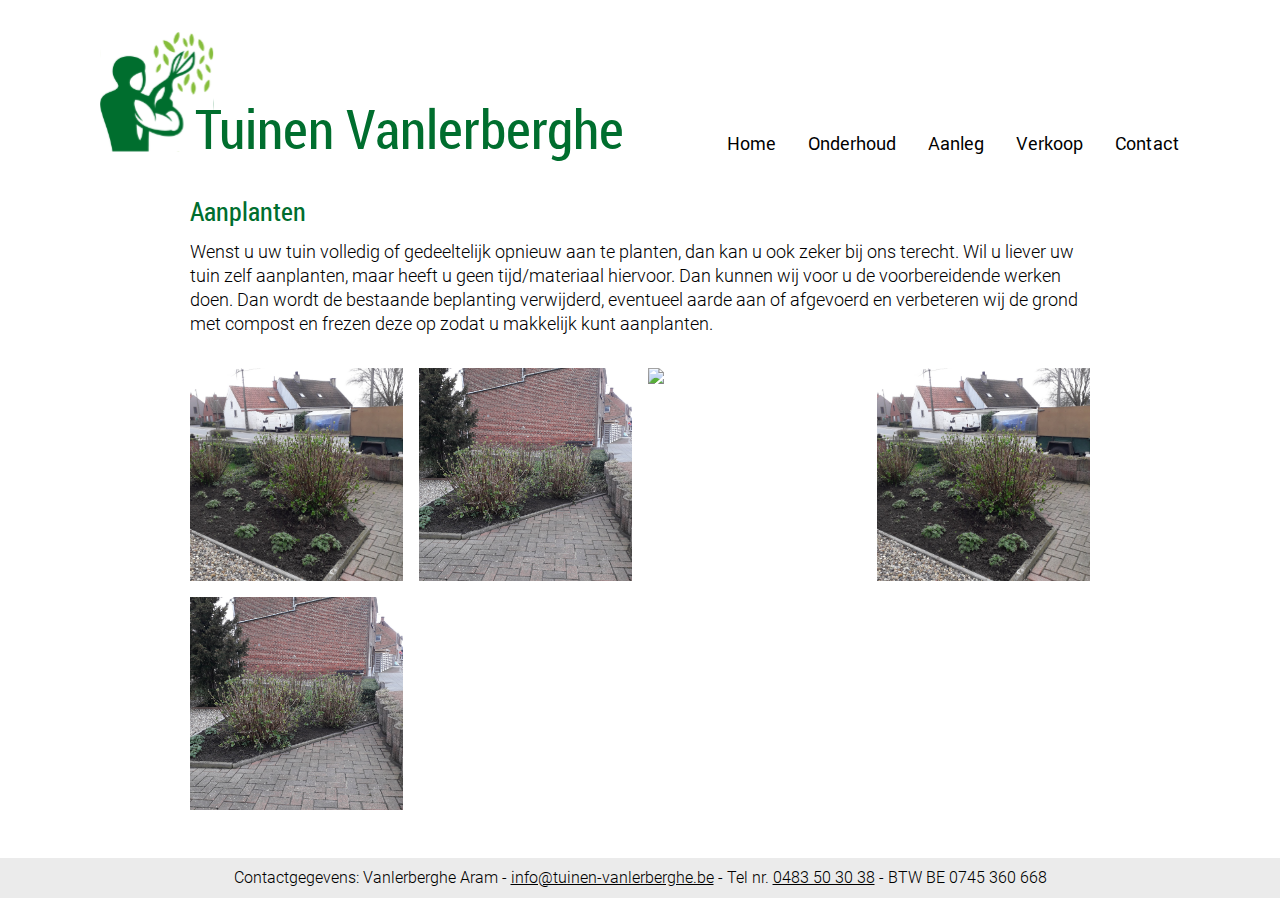
==== commit fcc17161: "Fotos toegevoegd aan aanplanten" ====
--- a/aanleg-aanplanten.html
+++ b/aanleg-aanplanten.html
@@ -84,6 +84,9 @@
                     <div class="c-grid-images">
                         <img class="c-grid-image" src="img/aanplanten/Aanplanten1.jpg" onclick="openModal();currentSlideGallery(1)">
                         <img class="c-grid-image" src="img/aanplanten/Aanplanten2.jpg" onclick="openModal();currentSlideGallery(2)">
+                        <img class="c-grid-image" src="img/aanplanten/Aanplanten3.jpg" onclick="openModal();currentSlideGallery(3)">
+                        <img class="c-grid-image" src="img/aanplanten/Aanplanten4.jpg" onclick="openModal();currentSlideGallery(4)">
+                        <img class="c-grid-image" src="img/aanplanten/Aanplanten5.jpg" onclick="openModal();currentSlideGallery(5)">
                     </div>
                 </div>
                 <div class="c-modal">
@@ -91,14 +94,30 @@
                     <div class="c-modal-content">
                 
                     <div class="c-slides-gallery">
-                        <div class="c-slide--numbertext">1 / 2</div>
+                        <div class="c-slide--numbertext">1 / 5</div>
                         <img src="img/aanplanten/Aanplanten1.jpg" class="c-slide--image">
                     </div>
                 
                     <div class="c-slides-gallery">
-                        <div class="c-slide--numbertext">2 / 2</div>
+                        <div class="c-slide--numbertext">2 / 5</div>
                         <img src="img/aanplanten/Aanplanten2.jpg" class="c-slide--image">
                     </div>
+
+                    <div class="c-slides-gallery">
+                        <div class="c-slide--numbertext">3 / 5</div>
+                        <img src="img/aanplanten/Aanplanten3.jpg" class="c-slide--image">
+                    </div>
+
+                    <div class="c-slides-gallery">
+                        <div class="c-slide--numbertext">4 / 5</div>
+                        <img src="img/aanplanten/Aanplanten4.jpg" class="c-slide--image">
+                    </div>
+
+                    <div class="c-slides-gallery">
+                        <div class="c-slide--numbertext">5 / 5</div>
+                        <img src="img/aanplanten/Aanplanten5.jpg" class="c-slide--image">
+                    </div>
+
                     <a class="c-slides-gallery--prev" onclick="plusSlidesGallery(-1)">&#10094;</a>
                     <a class="c-slides-gallery--next" onclick="plusSlidesGallery(1)">&#10095;</a>
                 
@@ -141,7 +160,7 @@
                         </div>
                     </div>
                 </div>
-                <div class="o-row">
+                <div class="o-row u-pt-md">
                     <div class="o-container">
                         <div class="c-mobile-nav__nav c-mobile-nav__nav--main">
                             <nav class="c-nav">   
--- a/css/screen.css
+++ b/css/screen.css
@@ -536,11 +536,14 @@
   max-width: 100%;
   vertical-align: top;
   height: auto;
-}
-
-.c-logo__symbol {
-  height: 100%;
-}
+  display: inline-block;
+}
+
+.c-logo__link {
+  text-decoration:none;
+  height: max-content;
+}
+
 
 /*
     Component: header
@@ -792,7 +795,7 @@
   margin-top: 16px;
   font-size: 18px;
   line-height: 24px;
-  font-family: inherit;
+  font-family: 'Roboto', Helvetica, arial, sans-serif;
 }
 
 .c-button--thankyou:hover {
@@ -1114,6 +1117,7 @@
   background-color: rgb(235, 235, 235);
   padding: 16px;
   margin: auto;
+  border: solid 8px white;
 }
 
 /* ------ */
@@ -1153,6 +1157,10 @@
 
 .u-pt-clear {
   padding-top: 0 !important;
+}
+
+.u-pt-md {
+  padding-top: 16px !important;
 }
 
 .u-mb-clear {
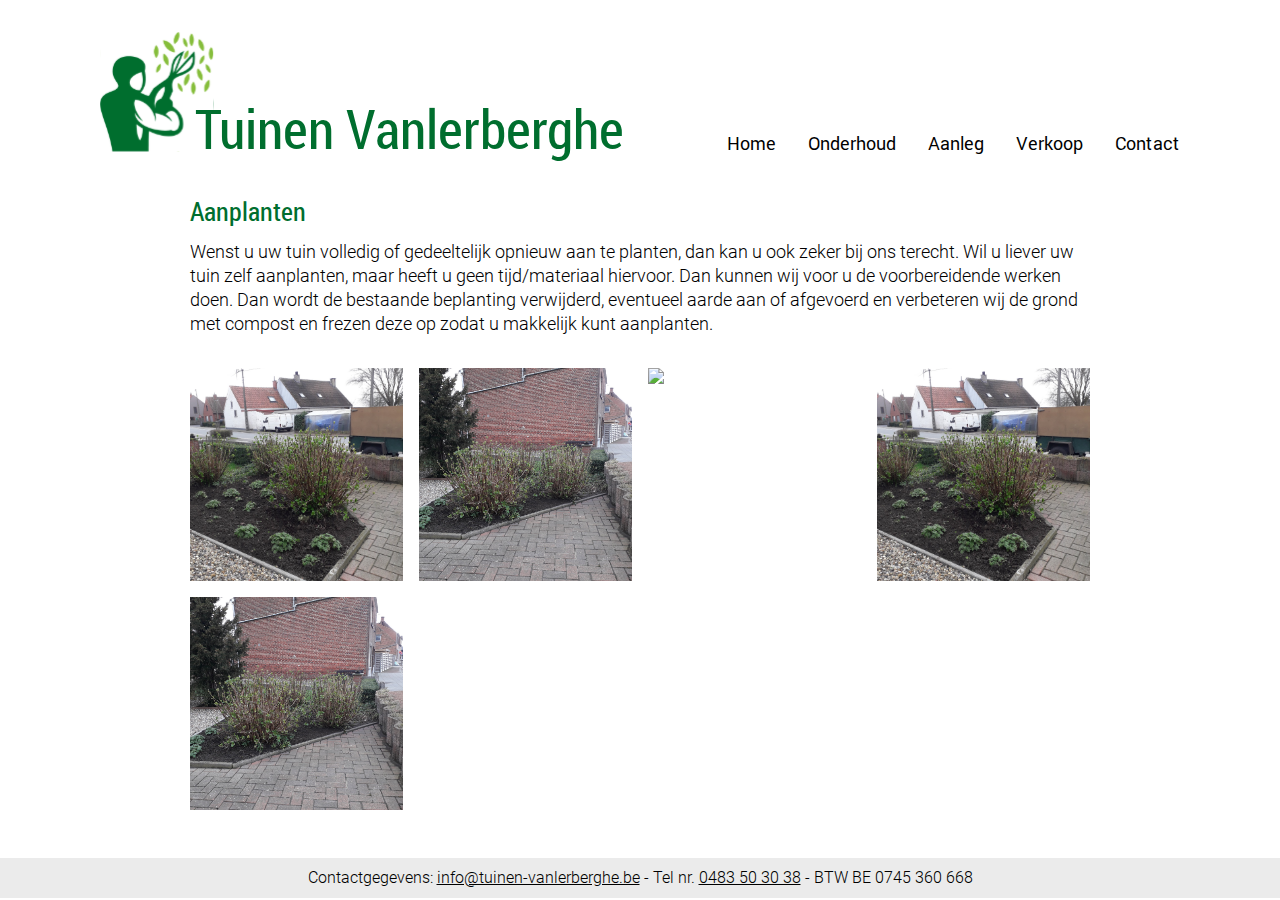
==== commit c0f156c9: "Changed footer" ====
--- a/aanleg-aanplanten.html
+++ b/aanleg-aanplanten.html
@@ -127,7 +127,7 @@
     </div>
         <footer class="o-row">
             <div class="o-container">
-                <div>Contactgegevens: Vanlerberghe Aram - <a href="mailto:info@tuinen-vanlerberghe.be">info@tuinen-vanlerberghe.be</a> - Tel nr. <a href="tel:+32483503038">0483 50 30 38</a> - BTW BE 0745 360 668</div>
+                <div>Contactgegevens: <a href="mailto:info@tuinen-vanlerberghe.be">info@tuinen-vanlerberghe.be</a> - Tel nr. <a href="tel:+32483503038">0483 50 30 38</a> - BTW BE 0745 360 668</div>
             </div>
         </footer>
         </div>
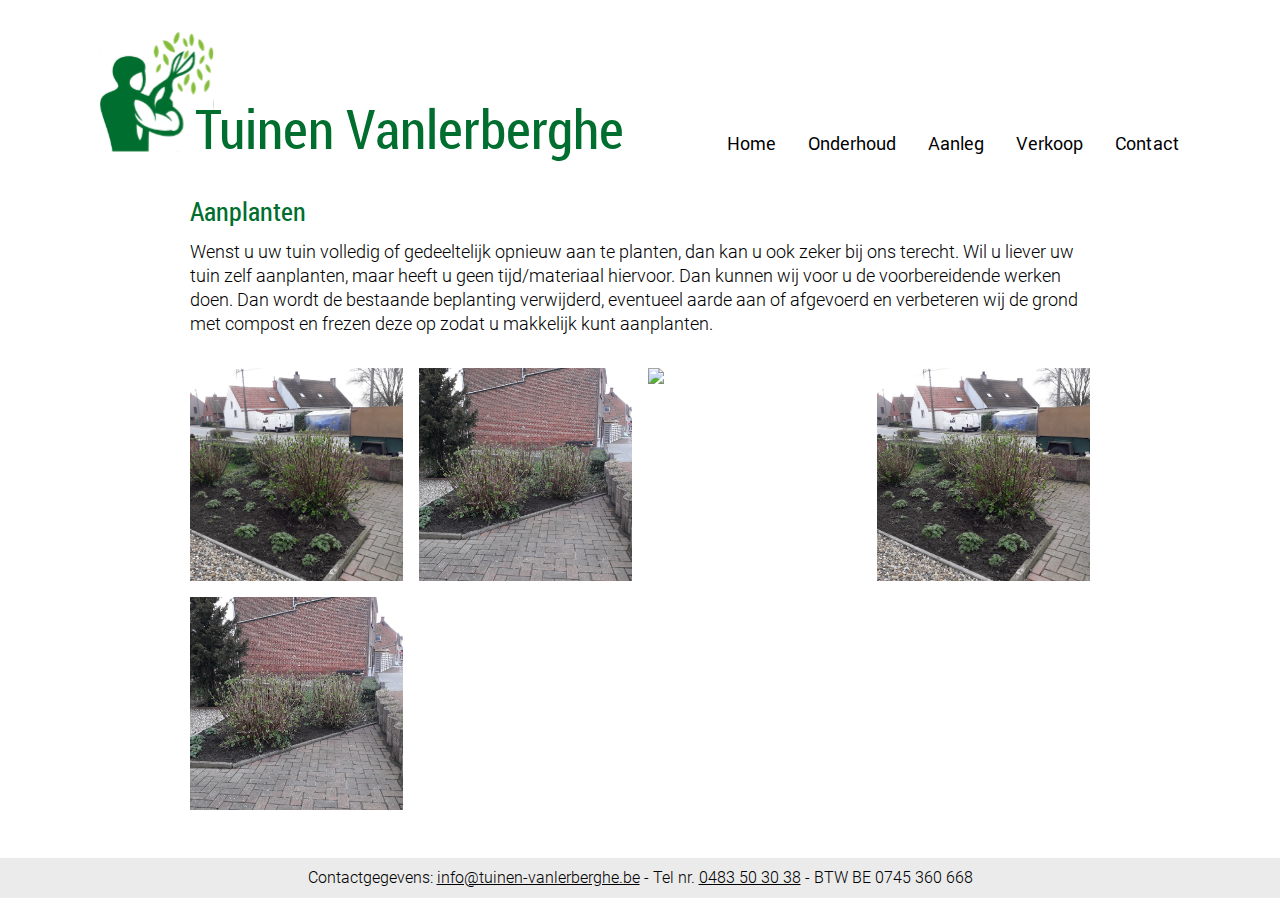
==== commit 679a3dd2: "Updated code to put website online" ====
--- a/aanleg-aanplanten.html
+++ b/aanleg-aanplanten.html
@@ -1,6 +1,13 @@
 <!DOCTYPE html>
 <html lang="en">
 <head>
+    <!-- Google Tag Manager -->
+    <script>(function(w,d,s,l,i){w[l]=w[l]||[];w[l].push({'gtm.start':
+    new Date().getTime(),event:'gtm.js'});var f=d.getElementsByTagName(s)[0],
+    j=d.createElement(s),dl=l!='dataLayer'?'&l='+l:'';j.async=true;j.src=
+    'https://www.googletagmanager.com/gtm.js?id='+i+dl;f.parentNode.insertBefore(j,f);
+    })(window,document,'script','dataLayer','GTM-WHNKJH6');</script>
+    <!-- End Google Tag Manager -->
     <meta charset="UTF-8">
     <meta http-equiv="X-UA-Compatible" content="IE=edge">
     <meta name="viewport" content="width=device-width, initial-scale=1.0">
@@ -11,127 +18,143 @@
     <link rel="stylesheet" href="css/normalize.css">
     <link rel="stylesheet" href="css/screen.css">
     <script src="script/app.js"></script>
+    <!-- Global site tag (gtag.js) - Google Analytics -->
+<script async src="https://www.googletagmanager.com/gtag/js?id=UA-219710149-1">
+</script>
+<script>
+  window.dataLayer = window.dataLayer || [];
+  function gtag(){dataLayer.push(arguments);}
+  gtag('js', new Date());
+
+  gtag('config', 'UA-219710149-1');
+</script>
 </head>
 <body>
-<div class="c-page">
-    <div class="c-page--main-content">
-        <header class="o-row">
-            <div class="o-container">
-                <div class="c-header">
-                    <div class="c-header__logo">
-                        <a href="index.html" onfocus="hideDropdowns()" style="text-decoration:none">
-                            <!-- <img src="https://vandeveldemelissa.github.io/TuinenVanlerberghe/img/icon/Tuinen-Vanlerberghe-Logo.svg" alt="Logo Tuinen Vanlerberghe"> -->
-                            <svg xmlns="http://www.w3.org/2000/svg" xmlns:xlink="http://www.w3.org/1999/xlink" width="582" height="145" viewBox="0 0 582 145" class="c-logo">
-                                <defs>
-                                  <pattern id="pattern" preserveAspectRatio="none" width="100%" height="100%" viewBox="0 0 366 386">
-                                    <image width="366" height="386" xlink:href="[data-uri]"/>
-                                  </pattern>
-                                </defs>
-                                <g id="Group_33" data-name="Group 33" transform="translate(-140 -55)">
-                                  <rect id="tuinen-vlb-logo" width="125" height="132" transform="translate(140 55)" fill="url(#pattern)"/>
-                                  <text id="Tuinen_Vanlerberghe" data-name="Tuinen Vanlerberghe" transform="translate(245 184)" fill="#006e2e" font-size="60" font-family="RobotoCondensed-Regular, Roboto Condensed"><tspan x="0" y="0">Tuinen Vanlerberghe</tspan></text>
-                                </g>
-                              </svg>
-                        </a>
-                    </div>
-                    <div class="c-header__nav">
-                        <nav>
-                            <ul class="o-list c-nav__list u-mb-clear">
-                                <li class="c-nav__item"><a href="index.html" class="c-nav__link" onfocus="hideDropdowns()">Home</a></li>
-                                <li class="c-nav__item">
-                                    <div class="c-dropdown">
-                                        <a href="onderhoud-van-tuinen.html" class="c-dropdownbtn" onfocus="hideDropdowns();showDropdownOnderhoud()">Onderhoud</a>
-                                        <div class="c-dropdown--content" id="onderhoud-dropdown">
-                                            <a href="onderhoud-gazons.html" tabindex="0">Gazons</a>
-                                            <a href="onderhoud-hagen.html" tabindex="0">Hagen</a>
-                                            <a href="onderhoud-borders.html" tabindex="0">Borders</a>
-                                            <a href="onderhoud-snoeien.html" tabindex="0">Snoeien</a>
+    <!-- Google Tag Manager (noscript) -->
+<noscript><iframe src="https://www.googletagmanager.com/ns.html?id=GTM-WHNKJH6"
+    height="0" width="0" style="display:none;visibility:hidden"></iframe></noscript>
+    <!-- End Google Tag Manager (noscript) -->
+<main id="page">
+    <div class="c-page">
+        <div class="c-page--main-content">
+            <header class="o-row">
+                <div class="o-container">
+                    <div class="c-header">
+                        <div class="c-header__logo">
+                            <a href="index.html" onfocus="hideDropdowns()" style="text-decoration:none">
+                                <!-- <img src="https://vandeveldemelissa.github.io/TuinenVanlerberghe/img/icon/Tuinen-Vanlerberghe-Logo.svg" alt="Logo Tuinen Vanlerberghe"> -->
+                                <svg xmlns="http://www.w3.org/2000/svg" xmlns:xlink="http://www.w3.org/1999/xlink" width="582" height="145" viewBox="0 0 582 145" class="c-logo">
+                                    <defs>
+                                      <pattern id="pattern" preserveAspectRatio="none" width="100%" height="100%" viewBox="0 0 366 386">
+                                        <image width="366" height="386" xlink:href="[data-uri]"/>
+                                      </pattern>
+                                    </defs>
+                                    <g id="Group_33" data-name="Group 33" transform="translate(-140 -55)">
+                                      <rect id="tuinen-vlb-logo" width="125" height="132" transform="translate(140 55)" fill="url(#pattern)"/>
+                                      <text id="Tuinen_Vanlerberghe" data-name="Tuinen Vanlerberghe" transform="translate(245 184)" fill="#006e2e" font-size="60" font-family="RobotoCondensed-Regular, Roboto Condensed"><tspan x="0" y="0">Tuinen Vanlerberghe</tspan></text>
+                                    </g>
+                                  </svg>
+                            </a>
+                        </div>
+                        <div class="c-header__nav">
+                            <nav>
+                                <ul class="o-list c-nav__list u-mb-clear">
+                                    <li class="c-nav__item"><a href="index.html" class="c-nav__link" onfocus="hideDropdowns()">Home</a></li>
+                                    <li class="c-nav__item">
+                                        <div class="c-dropdown">
+                                            <a href="onderhoud-van-tuinen.html" class="c-dropdownbtn" onfocus="hideDropdowns();showDropdownOnderhoud()">Onderhoud</a>
+                                            <div class="c-dropdown--content" id="onderhoud-dropdown">
+                                                <a href="onderhoud-gazons.html" tabindex="0">Gazons</a>
+                                                <a href="onderhoud-hagen.html" tabindex="0">Hagen</a>
+                                                <a href="onderhoud-borders.html" tabindex="0">Borders</a>
+                                                <a href="onderhoud-snoeien.html" tabindex="0">Snoeien</a>
+                                            </div>
                                         </div>
-                                    </div>
-                                </li>
-                                <li class="c-nav__item is-selected">
-                                    <div class="c-dropdown">
-                                        <a href="aanleg-van-tuinen.html" class="c-dropdownbtn" onfocus="hideDropdowns();showDropdownAanleg()">Aanleg</a>
-                                        <div class="c-dropdown--content" id="aanleg-dropdown">
-                                            <a href="aanleg-aanplanten.html" tabindex="0">Aanplanten</a>
-                                            <a href="aanleg-terassen-opritten.html" tabindex="0">Terassen en opritten</a>
-                                            <a href="aanleg-afsluitingen.html" tabindex="0">Afsluitingen</a>
-                                            <a href="aanleg-verwijdering-beplanting.html" tabindex="0">Verwijdering van beplanting</a>
+                                    </li>
+                                    <li class="c-nav__item is-selected">
+                                        <div class="c-dropdown">
+                                            <a href="aanleg-van-tuinen.html" class="c-dropdownbtn" onfocus="hideDropdowns();showDropdownAanleg()">Aanleg</a>
+                                            <div class="c-dropdown--content" id="aanleg-dropdown">
+                                                <a href="aanleg-aanplanten.html" tabindex="0">Aanplanten</a>
+                                                <a href="aanleg-terassen-opritten.html" tabindex="0">Terassen en opritten</a>
+                                                <a href="aanleg-afsluitingen.html" tabindex="0">Afsluitingen</a>
+                                                <a href="aanleg-verwijdering-beplanting.html" tabindex="0">Verwijdering van beplanting</a>
+                                            </div>
                                         </div>
-                                    </div>
-                                </li>
-                                <li class="c-nav__item"><a href="verkoop-van-planten.html" class="c-nav__link" onfocus="hideDropdowns()">Verkoop</a></li>
-                                <li class="c-nav__item"><a href="contacteer-ons.html" class="c-nav__link" onfocus="hideDropdowns()">Contact</a></li>
-                            </ul>
-                        </nav>
-                    </div>
-                    <div class="c-header__mobile-nav-trigger">
-                        <button class="o-button-reset c-nav-trigger js-toggle-nav">
-                            <svg class="c-nav-trigger__svg" viewBox="0 0 24 24" xmlns="http://www.w3.org/2000/svg">
-                                <path d="M3 18h18v-2H3v2zm0-5h18v-2H3v2zm0-7v2h18V6H3z"/>
-                            </svg>
-                        </button>
-                    </div>
-                </div>
+                                    </li>
+                                    <li class="c-nav__item"><a href="verkoop-van-planten.html" class="c-nav__link" onfocus="hideDropdowns()">Verkoop</a></li>
+                                    <li class="c-nav__item"><a href="contacteer-ons.html" class="c-nav__link" onfocus="hideDropdowns()">Contact</a></li>
+                                </ul>
+                            </nav>
+                        </div>
+                        <div class="c-header__mobile-nav-trigger">
+                            <button class="o-button-reset c-nav-trigger js-toggle-nav" onclick="openMobileNav()">
+                                <svg class="c-nav-trigger__svg" viewBox="0 0 24 24" xmlns="http://www.w3.org/2000/svg">
+                                    <path d="M3 18h18v-2H3v2zm0-5h18v-2H3v2zm0-7v2h18V6H3z"/>
+                                </svg>
+                            </button>
+                        </div>
+                    </div>
+                </div>
+            </header>
+                <section class="o-row">
+                    <div class="o-container-sm">
+                        <h2>Aanplanten</h2>
+                        <p>
+                            Wenst u uw tuin volledig of gedeeltelijk opnieuw aan te planten, dan kan u ook zeker bij ons terecht. Wil u liever uw tuin zelf aanplanten, maar heeft u geen tijd/materiaal hiervoor. Dan kunnen wij voor u de voorbereidende werken doen. Dan wordt de bestaande beplanting verwijderd, eventueel aarde aan of afgevoerd en verbeteren wij de grond met compost en frezen deze op zodat u makkelijk kunt aanplanten. 
+                        </p>
+                        <div class="c-grid-images">
+                            <img class="c-grid-image" src="img/aanplanten/Aanplanten1.jpg" onclick="openModal();currentSlideGallery(1)">
+                            <img class="c-grid-image" src="img/aanplanten/Aanplanten2.jpg" onclick="openModal();currentSlideGallery(2)">
+                            <img class="c-grid-image" src="img/aanplanten/Aanplanten3.jpg" onclick="openModal();currentSlideGallery(3)">
+                            <img class="c-grid-image" src="img/aanplanten/Aanplanten4.jpg" onclick="openModal();currentSlideGallery(4)">
+                            <img class="c-grid-image" src="img/aanplanten/Aanplanten5.jpg" onclick="openModal();currentSlideGallery(5)">
+                        </div>
+                    </div>
+                    <div class="c-modal">
+                        <span class="c-closebtn" onclick="closeModal()">&times;</span>
+                        <div class="c-modal-content">
+                    
+                        <div class="c-slides-gallery">
+                            <div class="c-slide--numbertext">1 / 5</div>
+                            <img src="img/aanplanten/Aanplanten1.jpg" class="c-slide--image">
+                        </div>
+                    
+                        <div class="c-slides-gallery">
+                            <div class="c-slide--numbertext">2 / 5</div>
+                            <img src="img/aanplanten/Aanplanten2.jpg" class="c-slide--image">
+                        </div>
+    
+                        <div class="c-slides-gallery">
+                            <div class="c-slide--numbertext">3 / 5</div>
+                            <img src="img/aanplanten/Aanplanten3.jpg" class="c-slide--image">
+                        </div>
+    
+                        <div class="c-slides-gallery">
+                            <div class="c-slide--numbertext">4 / 5</div>
+                            <img src="img/aanplanten/Aanplanten4.jpg" class="c-slide--image">
+                        </div>
+    
+                        <div class="c-slides-gallery">
+                            <div class="c-slide--numbertext">5 / 5</div>
+                            <img src="img/aanplanten/Aanplanten5.jpg" class="c-slide--image">
+                        </div>
+    
+                        <a class="c-slides-gallery--prev" onclick="plusSlidesGallery(-1)">&#10094;</a>
+                        <a class="c-slides-gallery--next" onclick="plusSlidesGallery(1)">&#10095;</a>
+                    
+                        </div>
+                    </div>
+                </section>
+        </div>
+            <footer class="o-row">
+                <div class="o-container">
+                    <div>Contactgegevens: <a href="mailto:info@tuinen-vanlerberghe.be">info@tuinen-vanlerberghe.be</a> - Tel nr. <a href="tel:+32483503038">0483 50 30 38</a> - BTW BE 0745 360 668</div>
+                </div>
+            </footer>
             </div>
-        </header>
-            <section class="o-row">
-                <div class="o-container-sm">
-                    <h2>Aanplanten</h2>
-                    <p>
-                        Wenst u uw tuin volledig of gedeeltelijk opnieuw aan te planten, dan kan u ook zeker bij ons terecht. Wil u liever uw tuin zelf aanplanten, maar heeft u geen tijd/materiaal hiervoor. Dan kunnen wij voor u de voorbereidende werken doen. Dan wordt de bestaande beplanting verwijderd, eventueel aarde aan of afgevoerd en verbeteren wij de grond met compost en frezen deze op zodat u makkelijk kunt aanplanten. 
-                    </p>
-                    <div class="c-grid-images">
-                        <img class="c-grid-image" src="img/aanplanten/Aanplanten1.jpg" onclick="openModal();currentSlideGallery(1)">
-                        <img class="c-grid-image" src="img/aanplanten/Aanplanten2.jpg" onclick="openModal();currentSlideGallery(2)">
-                        <img class="c-grid-image" src="img/aanplanten/Aanplanten3.jpg" onclick="openModal();currentSlideGallery(3)">
-                        <img class="c-grid-image" src="img/aanplanten/Aanplanten4.jpg" onclick="openModal();currentSlideGallery(4)">
-                        <img class="c-grid-image" src="img/aanplanten/Aanplanten5.jpg" onclick="openModal();currentSlideGallery(5)">
-                    </div>
-                </div>
-                <div class="c-modal">
-                    <span class="c-closebtn" onclick="closeModal()">&times;</span>
-                    <div class="c-modal-content">
-                
-                    <div class="c-slides-gallery">
-                        <div class="c-slide--numbertext">1 / 5</div>
-                        <img src="img/aanplanten/Aanplanten1.jpg" class="c-slide--image">
-                    </div>
-                
-                    <div class="c-slides-gallery">
-                        <div class="c-slide--numbertext">2 / 5</div>
-                        <img src="img/aanplanten/Aanplanten2.jpg" class="c-slide--image">
-                    </div>
-
-                    <div class="c-slides-gallery">
-                        <div class="c-slide--numbertext">3 / 5</div>
-                        <img src="img/aanplanten/Aanplanten3.jpg" class="c-slide--image">
-                    </div>
-
-                    <div class="c-slides-gallery">
-                        <div class="c-slide--numbertext">4 / 5</div>
-                        <img src="img/aanplanten/Aanplanten4.jpg" class="c-slide--image">
-                    </div>
-
-                    <div class="c-slides-gallery">
-                        <div class="c-slide--numbertext">5 / 5</div>
-                        <img src="img/aanplanten/Aanplanten5.jpg" class="c-slide--image">
-                    </div>
-
-                    <a class="c-slides-gallery--prev" onclick="plusSlidesGallery(-1)">&#10094;</a>
-                    <a class="c-slides-gallery--next" onclick="plusSlidesGallery(1)">&#10095;</a>
-                
-                    </div>
-                </div>
-            </section>
-    </div>
-        <footer class="o-row">
-            <div class="o-container">
-                <div>Contactgegevens: <a href="mailto:info@tuinen-vanlerberghe.be">info@tuinen-vanlerberghe.be</a> - Tel nr. <a href="tel:+32483503038">0483 50 30 38</a> - BTW BE 0745 360 668</div>
-            </div>
-        </footer>
-        </div>
-        <div class="c-mobile-nav">
+</main>
+        <aside class="c-mobile-nav">
             <div class="c-mobile-nav__body">
                 <div class="o-row">
                     <div class="o-container">
@@ -151,7 +174,7 @@
                                   </svg>  
                             </a>
                             <div class="c-header__mobile-nav-trigger">
-                                <button class="o-button-reset c-nav-trigger js-toggle-nav">
+                                <button class="o-button-reset c-nav-trigger js-toggle-nav" onclick="closeMobileNav()">
                                     <svg class="c-nav-trigger__svg" viewBox="0 0 24 24" xmlns="http://www.w3.org/2000/svg">
                                         <path d="M19 6.41L17.59 5 12 10.59 6.41 5 5 6.41 10.59 12 5 17.59 6.41 19 12 13.41 17.59 19 19 17.59 13.41 12z"/>
                                     </svg>
@@ -188,6 +211,6 @@
                     </div>
                 </div>
             </div>
-        </div>
+        </aside>
 </body>
 </html>--- a/css/screen.css
+++ b/css/screen.css
@@ -71,6 +71,10 @@
   min-height: 100vh;
   display: flex;
   flex-direction: column;
+}
+
+html, body {
+  overscroll-behavior-y: none;
 }
 
 *,
@@ -279,6 +283,10 @@
   background-color: rgb(235, 235, 235);
 }
 
+main {
+  height: 100vh;
+}
+
 /*------------------------------------*\
   #OBJECTS
 \*------------------------------------*/
@@ -718,6 +726,7 @@
   overflow-y: auto;
   z-index: 3;
   height: 100vh;
+  padding-bottom: 65px;
 }
 
 .has-mobile-nav .c-mobile-nav {
@@ -765,8 +774,13 @@
   padding: 0;
 }
 
+/* .has-mobile-nav .c-page {
+  transform: translateX(25%);
+  transition: transform 0.5s ease;
+} */
+
 .has-mobile-nav .c-page {
-  transform: translateX(25%);
+  transform: translateX(100%);
   transition: transform 0.5s ease;
 }
 
@@ -1120,31 +1134,6 @@
   border: solid 8px white;
 }
 
-/* ------ */
-/* Style the button that is used to open and close the collapsible content */
-.c-collapsible {
-  color: black;
-  cursor: pointer;
-  border: none;
-  width: 100%;
-  text-align: right;
-  outline: none;
-}
-
-/* Add a background color to the button if it is clicked on (add the .active class with JS), and when you move the mouse over it (hover) */
-.collapsible-active,
-.c-collapsible:hover {
-  background-color: #ccc;
-}
-
-/* Style the collapsible content. Note: hidden by default */
-.c-collapsible--content {
-  padding: 0 18px;
-  display: none;
-  overflow: hidden;
-  background-color: #f1f1f1;
-}
-
 /*------------------------------------*\
   #UTILITIES
 \*------------------------------------*/
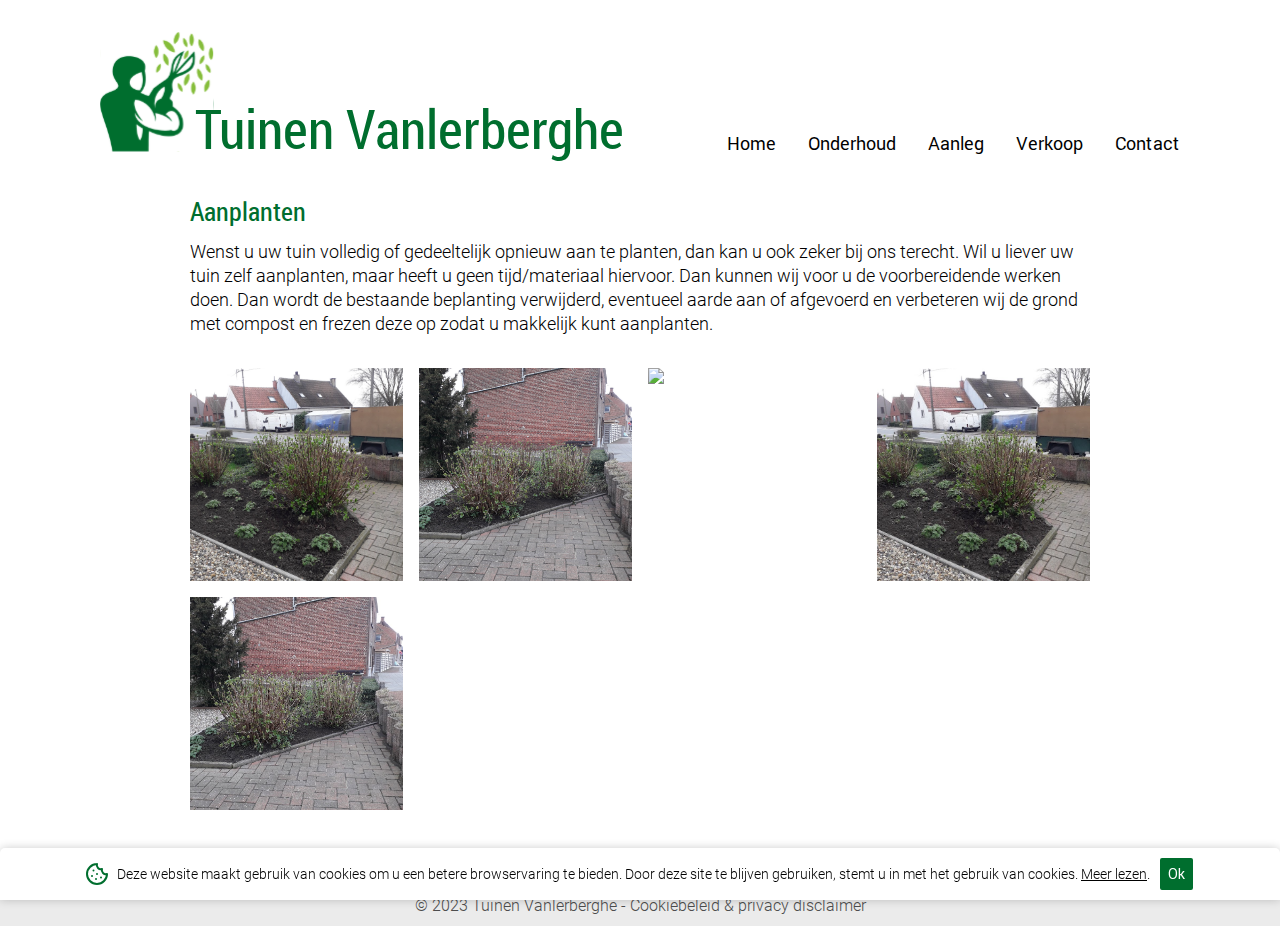
==== commit 56baeb9a: "Updated site with pics, cookies & privacy" ====
--- a/aanleg-aanplanten.html
+++ b/aanleg-aanplanten.html
@@ -18,6 +18,7 @@
     <link rel="stylesheet" href="css/normalize.css">
     <link rel="stylesheet" href="css/screen.css">
     <script src="script/app.js"></script>
+    <script src="script/cookies.js"></script>
     <!-- Global site tag (gtag.js) - Google Analytics -->
 <script async src="https://www.googletagmanager.com/gtag/js?id=UA-219710149-1">
 </script>
@@ -30,10 +31,11 @@
 </script>
 </head>
 <body>
-    <!-- Google Tag Manager (noscript) -->
-<noscript><iframe src="https://www.googletagmanager.com/ns.html?id=GTM-WHNKJH6"
-    height="0" width="0" style="display:none;visibility:hidden"></iframe></noscript>
-    <!-- End Google Tag Manager (noscript) -->
+<div id="cookie-popup" class="c-cookie-popup">
+    <svg class="c-cookie-popup--logo" xmlns="http://www.w3.org/2000/svg" width="24" height="24" viewBox="0 0 24 24" fill="none" stroke="currentColor" stroke-width="2" stroke-linecap="round" stroke-linejoin="round" class="lucide lucide-cookie"><path d="M12 2a10 10 0 1 0 10 10 4 4 0 0 1-5-5 4 4 0 0 1-5-5"/><path d="M8.5 8.5v.01"/><path d="M16 15.5v.01"/><path d="M12 12v.01"/><path d="M11 17v.01"/><path d="M7 14v.01"/></svg>
+    <p class="c-cookie-popup--text">Deze website maakt gebruik van cookies om u een betere browservaring te bieden. Door deze site te blijven gebruiken, stemt u in met het gebruik van cookies. <a href="cookiebeleid-en-privacydisclaimer.html#cookies">Meer lezen</a>.</p>
+    <button id="cookie-accept" class="c-cookie-popup--button">Ok</button>
+</div>
 <main id="page">
     <div class="c-page">
         <div class="c-page--main-content">
@@ -150,6 +152,10 @@
             <footer class="o-row">
                 <div class="o-container">
                     <div>Contactgegevens: <a href="mailto:info@tuinen-vanlerberghe.be">info@tuinen-vanlerberghe.be</a> - Tel nr. <a href="tel:+32483503038">0483 50 30 38</a> - BTW BE 0745 360 668</div>
+                    <div class="u-color-darkgray u-pt-xs">
+                        © 2023 Tuinen Vanlerberghe -
+                        <a href="cookiebeleid-en-privacydisclaimer.html" class="c-secondary-link u-color-darkgray">Cookiebeleid & privacy disclaimer</a>
+                    </div>
                 </div>
             </footer>
             </div>
--- a/css/screen.css
+++ b/css/screen.css
@@ -73,7 +73,8 @@
   flex-direction: column;
 }
 
-html, body {
+html,
+body {
   overscroll-behavior-y: none;
 }
 
@@ -211,9 +212,12 @@
 
 a:visited,
 a:active,
-a:hover,
 a:focus {
   color: black;
+}
+
+a:hover {
+  color: #006e2e;
 }
 
 input[type='text'],
@@ -530,6 +534,85 @@
   #COMPONENTS
 \*------------------------------------*/
 
+/*
+    Component: Cookie popup
+    ---
+    Cookie popup component
+*/
+
+.c-cookie-popup--logo {
+  color: #006e2e;
+  width: 24px;
+  height: 24px;
+  display: none;
+}
+
+.c-cookie-popup {
+  display: flex;
+  align-items: center;
+  justify-content: center;
+  gap: 8px;
+  position: fixed; 
+  bottom: 0px; 
+  width: 100vw;
+  padding: 6px; 
+  background: #ffffff; 
+  z-index: 1000;
+  box-shadow: 0 0 10px rgba(0,0,0,0.2);
+  border-radius: 5px 5px 0 0;
+}
+
+.c-cookie-popup--text {
+  font-size: 12px;
+  margin: 0;
+  font-family: 'Roboto', Helvetica, arial, sans-serif;
+}
+
+.c-cookie-popup--button {
+  padding: 2px 6px;
+  text-align: center;
+  text-decoration: none;
+  display: inline-block;
+  font-size: 14px;
+  margin: 4px 2px;
+  transition-duration: 0.4s;
+  cursor: pointer;
+  color: white;
+  border: 2px solid #006e2e;
+  background-color: #006e2e;
+  border-radius: 2px;
+  line-height: 24px;
+  font-family: 'Roboto', Helvetica, arial, sans-serif;
+}
+
+.c-cookie-popup--button:hover {
+  border: 2px solid #005021;
+  background-color: #005021;
+}
+
+@media (min-width: 300px) {
+  
+}
+
+@media (min-width: 768px) {
+  .c-cookie-popup--logo {
+    color: #006e2e;
+    width: 24px;
+    height: 24px;
+    display: block;
+  }
+
+  .c-cookie-popup--text {
+    font-size: 14px;
+  }
+}
+
+@media (min-width: 1200px) {
+  
+}
+
+/* --- */
+
 .c-page--main-content {
   min-height: calc(100vh - 88px);
 }
@@ -548,10 +631,9 @@
 }
 
 .c-logo__link {
-  text-decoration:none;
+  text-decoration: none;
   height: max-content;
 }
-
 
 /*
     Component: header
@@ -574,8 +656,6 @@
   width: 24px;
   height: 24px;
 }
-
-
 
 @media (min-width: 300px) {
   .c-header__mobile-nav-trigger {
@@ -791,7 +871,11 @@
   }
 }
 
-/*********/
+/*
+    Component: Button
+    ---
+    Button Component
+*/
 
 .c-button--thankyou {
   padding: 8px 16px;
@@ -817,11 +901,7 @@
   background-color: #005021;
 }
 
-/*
-    Component: Button
-    ---
-    Button Component
-*/
+/*********/
 
 .c-button--form {
   padding: 8px 16px;
@@ -854,7 +934,34 @@
   outline-color: #85bd3a;
 }
 
-/* ------------------------- SLIDESHOW -------------------------------- */
+/*
+    Component: Input
+    ---
+    Input Component
+*/
+
+.c-input--error {
+  border: 1px solid #ff0000 !important;
+}
+
+/*
+    Component: Error message
+    ---
+    Error message Component
+*/
+
+.c-error-message {
+  font-weight: 500;
+  color: #ff0000;
+  margin-top: -4px;
+  margin-bottom: 8px;
+}
+
+/*
+    Component: Slideshow
+    ---
+    Slideshow Component
+*/
 
 .c-slideshow-image {
   width: 100%;
@@ -1040,7 +1147,7 @@
 .c-modal {
   display: none;
   position: fixed;
-  z-index: 2;
+  z-index: 1500;
   /* padding-top: 100px; */
   padding: 10vh 0;
   left: 0;
@@ -1134,11 +1241,45 @@
   border: solid 8px white;
 }
 
+/*
+    Component: Secondary link
+    ---
+    Small link component to be used in the footer
+*/
+
+.c-secondary-link {
+  text-decoration: none;
+  color: #4d4d4d !important;
+}
+
+.c-secondary-link:hover {
+  color: #006e2e !important;
+}
+
 /*------------------------------------*\
   #UTILITIES
 \*------------------------------------*/
 
 /*
+    Utilities: Decoration
+    ---
+    Utility classes to put specific decorations onto elements
+*/
+
+.u-color-darkgray {
+  color: #4d4d4d !important;
+}
+
+.u-no-decoration {
+  text-decoration: none !important;
+}
+
+.u-disabled {
+  background-color: #4d4d4d;
+  border-color: #4d4d4d;
+}
+
+/*
     Utilities: spacing
     ---
     Utility classes to put specific margins and paddings onto elements
@@ -1146,6 +1287,10 @@
 
 .u-pt-clear {
   padding-top: 0 !important;
+}
+
+.u-pt-xs {
+  padding-top: 4px !important;
 }
 
 .u-pt-md {
